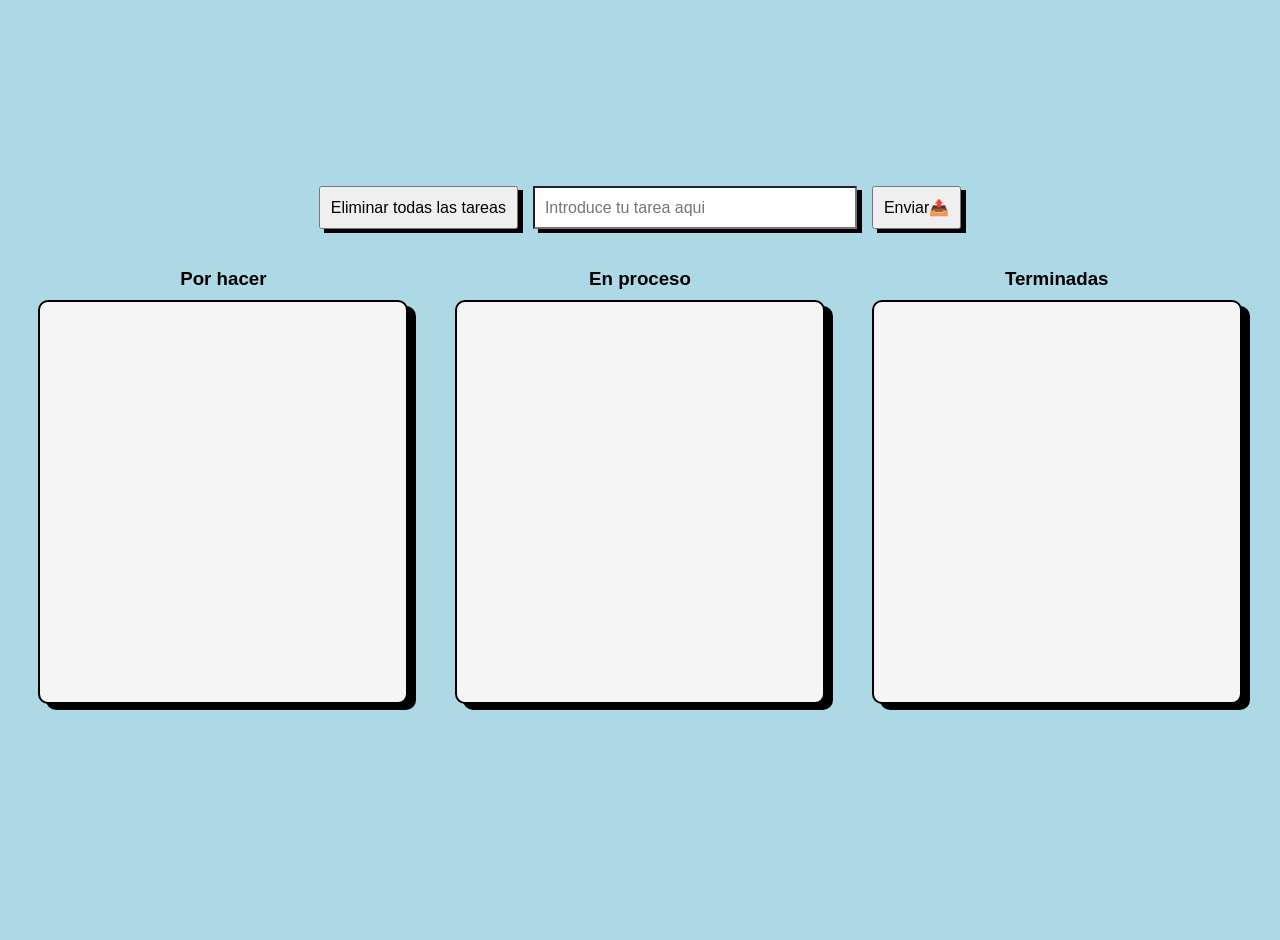
==== frontend/index.html @ 51b19dab "reestructuracion del proyecto y cambio en los id de las tareas" ====
<!DOCTYPE html>
<html lang="es">
<head>
    <meta charset="UTF-8">
    <meta name="viewport" content="width=device-width, initial-scale=1.0">
    <link rel="stylesheet" href="mystyle.css">
    <link rel="icon" type="image/x-icon" href="multimedia/favicon.ico">
    <title>Prueba</title>
</head>
<body>
<body>

    <div class="barra_superior">
        <button type="button" id="botonLimpiar">Eliminar todas las tareas</button>

        <input type="text" id="tareaInput" placeholder="Introduce tu tarea aqui">

        <button type="button" id="botonEnviar">Enviar📤</button>
    </div>

    <div class="contenedor-columnas">

        <div class="columna">
            <h3>Por hacer</h3>
            <div class="zonaSoltar" id="porHacer"></div>
        </div>

        <div class="columna">
            <h3>En proceso</h3>
            <div class="zonaSoltar" id="enProceso"></div>
        </div>

        <div class="columna">
            <h3>Terminadas</h3>
            <div class="zonaSoltar" id="terminada"></div>
        </div>

    </div>
    
    <div id="origen"></div>
    <script src="scripts.js"></script>
</body>
</html>
---- frontend/mystyle.css ----
body{
    margin: 0;
    padding: 20px;
    font-family: Arial, Helvetica, sans-serif;

    display: flex;
    flex-direction: column;
    align-items: center;

    justify-content: center; /* horizontal */
    height: 100vh;
    background-color: lightblue;
}

/* PARTE SUPERIOR */
.barra_superior{
    display: flex;
    gap: 15px;
}

#tareaInput,
#botonEnviar,
#botonLimpiar{
    padding: 10px;
    font-size: 16px;
    transition: 0.3s;
    box-shadow: 5px 4px 0px black;
}

/* INPUT MÁS GRANDE */
#tareaInput{
    width: 300px;
}

.contenedor-columnas{
    width: 100%;
    display: flex;
    justify-content: center;
    gap: 10px;
    margin-top: 20px;
}

/* NUEVO */
.columna{
    flex: 1;
    display: flex;
    flex-direction: column;
    align-items: center;
}

/* zona ocupa todo el ancho de su columna */
.zonaSoltar{
    width: 90%;
    height: 400px;
    border: 2px solid black;
    border-radius: 10px;
    overflow-x: hidden;
    background-color: whitesmoke;
    box-shadow: 8px 6px 0px black;
}

.columna h3 {
    margin-bottom: 10px;
}

/* DIV FINAL */
#origen {
    margin-top: 30px;
    
    padding: 10px 20px;

    width: fit-content;
}

.tareaBase {
    border: 2px solid black;
    border-radius: 10px;
    margin-top: 15px;
    padding: 10px 20px;

    max-width: 100%;
    overflow-wrap: break-word;
    word-break: break-word;
}

.tareaBase.esperando {
    background-color: lightgray;
    box-shadow: 2px 2px 0px black;
}

.tareaBase.porHacer {
    background-color: lightcoral;
}

.tareaBase.enProceso {
    background-color: lightyellow;
}

.tareaBase.terminada {
    background-color: lightgreen;
}
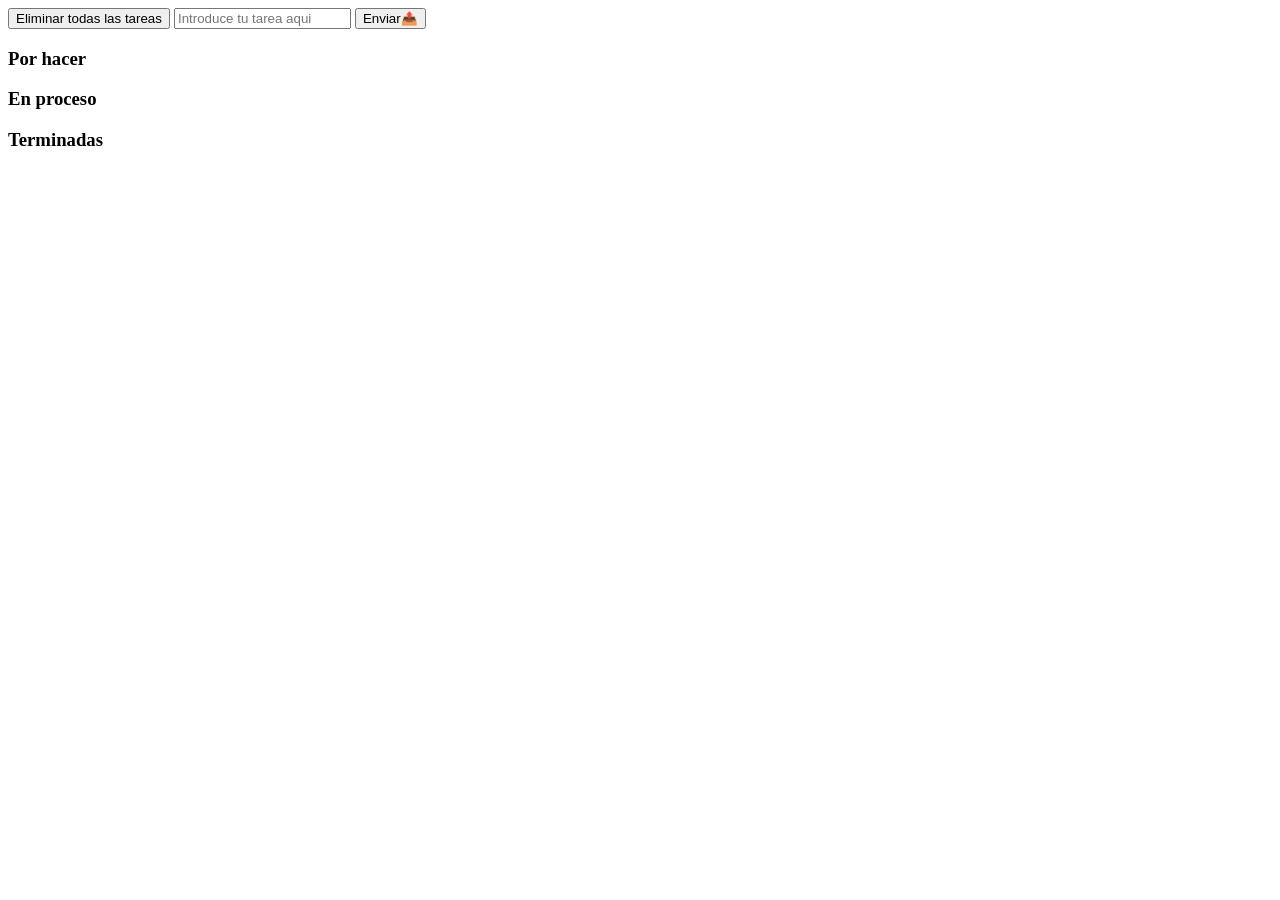
==== commit 67a7587d: "Ya puedo crear tareas y modificar los estados" ====
--- a/frontend/index.html
+++ b/frontend/index.html
@@ -3,8 +3,8 @@
 <head>
     <meta charset="UTF-8">
     <meta name="viewport" content="width=device-width, initial-scale=1.0">
-    <link rel="stylesheet" href="mystyle.css">
-    <link rel="icon" type="image/x-icon" href="multimedia/favicon.ico">
+    <link rel="stylesheet" href="static/mystyle.css">
+    <link rel="icon" type="image/x-icon" href="media/favicon.ico">
     <title>Prueba</title>
 </head>
 <body>
@@ -38,6 +38,6 @@
     </div>
     
     <div id="origen"></div>
-    <script src="scripts.js"></script>
+    <script src="static/scripts.js"></script>
 </body>
 </html>
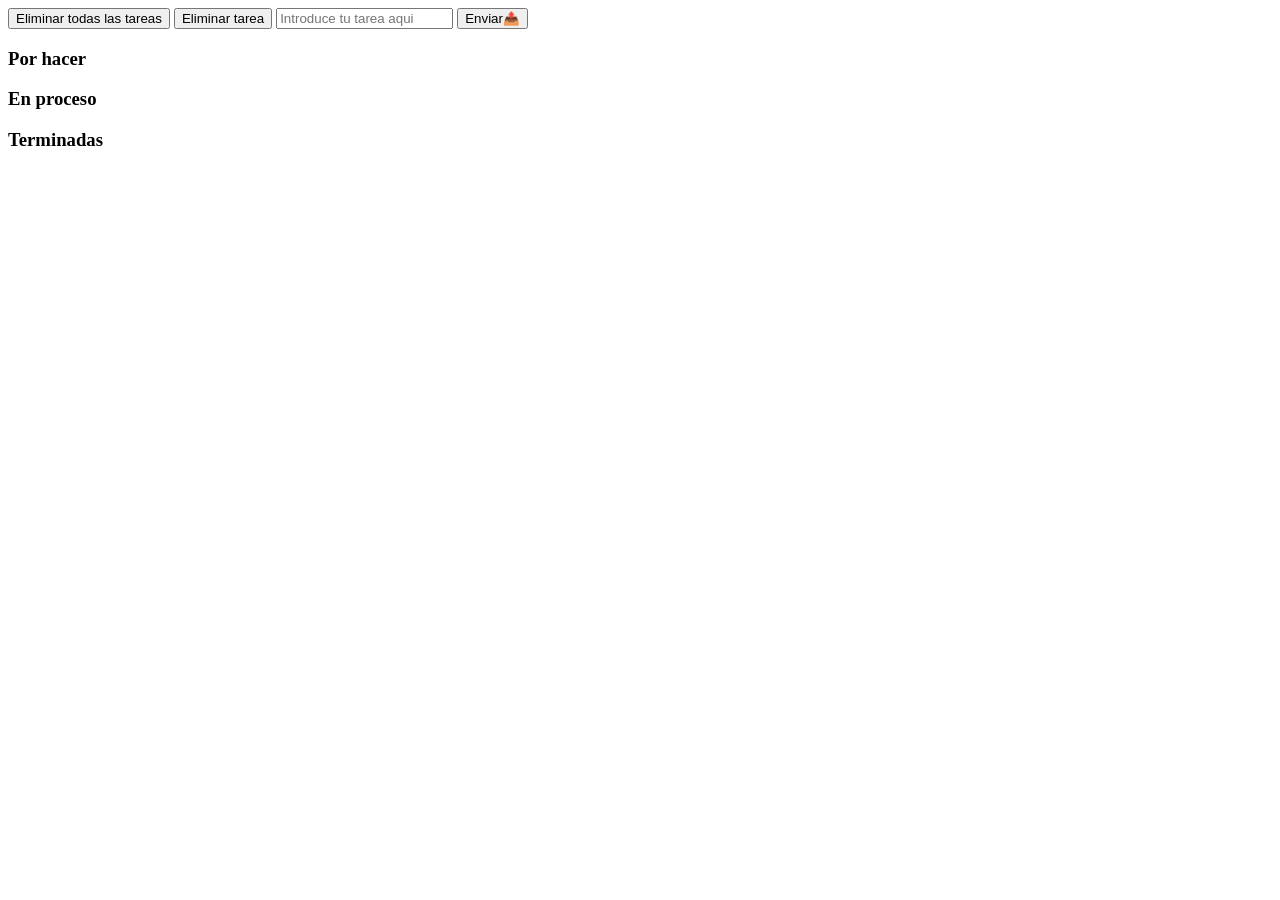
==== commit 153dbeb0: "Ya puedo eliminar tareas tambien" ====
--- a/frontend/index.html
+++ b/frontend/index.html
@@ -12,6 +12,7 @@
 
     <div class="barra_superior">
         <button type="button" id="botonLimpiar">Eliminar todas las tareas</button>
+        <button type="button" id="botonEliminar">Eliminar tarea</button>
 
         <input type="text" id="tareaInput" placeholder="Introduce tu tarea aqui">
 
